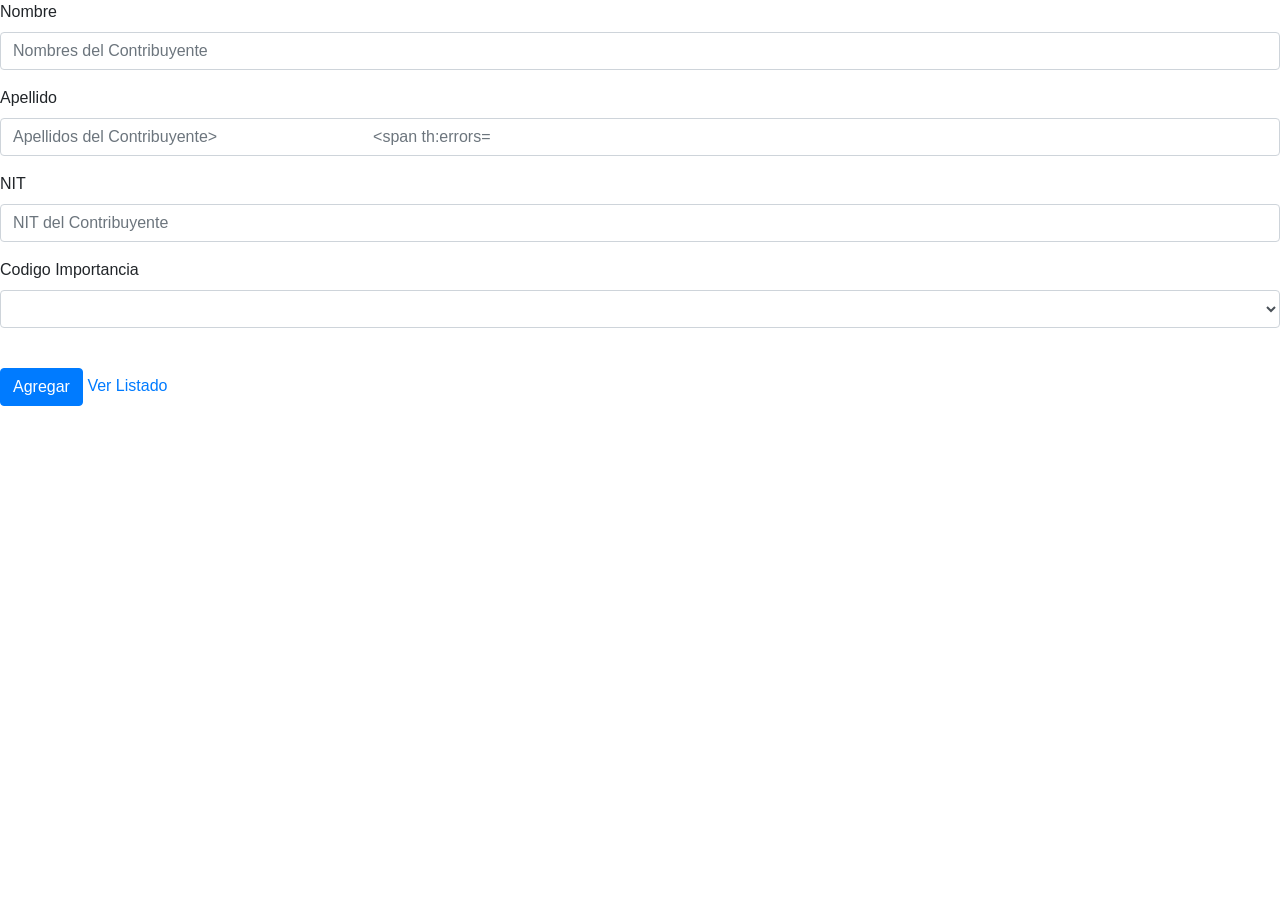
==== parcial2/src/main/resources/templates/index.html @ ab913e9e "Ejercicio Pre parcial 2" ====
<!doctype html>
<html lang="en" xmlns:th="http://www.thymeleaf.org">
<head>
    <!-- Required meta tags -->
    <meta charset="utf-8">
    <meta name="viewport" content="width=device-width, initial-scale=1, shrink-to-fit=no">

    <!-- Bootstrap CSS -->
    <link rel="stylesheet" href="https://maxcdn.bootstrapcdn.com/bootstrap/4.0.0/css/bootstrap.min.css" integrity="sha384-Gn5384xqQ1aoWXA+058RXPxPg6fy4IWvTNh0E263XmFcJlSAwiGgFAW/dAiS6JXm" crossorigin="anonymous">

<title>Ingresar Contribuyente</title>
<link rel = "stylesheet"  type = "text/css"   href = "index.css" />


</head>
	<body>	
		<form th:action="@{/agregar}" th:object="${contribuyente}" method="post">
					
				  
		  		<div class="form-group">
		   			 <label for="formGroupExampleInput2">Nombre</label>
		   			 <input class="form-control" type="text" th:field="*{nombreContribuyente}" id="formGroupExampleInput2" placeholder="Nombres del Contribuyente">
		   			 <span th:errors="*{nombreContribuyente}" style="color:red"></span>
		  		</div>
		  		<div class="form-group">
		   			 <label for="formGroupExampleInput2">Apellido</label>
		   			 <input class="form-control" type="text" th:field="*{apellidoContribuyente}" id="formGroupExampleInput2" placeholder="Apellidos del Contribuyente>
		   			 <span th:errors="*{apellidoContribuyente}" style="color:red"></span>
		  		</div>
		  		<div class="form-group">
		   			 <label for="formGroupExampleInput2">NIT</label>
		   			 <input class="form-control" type="text" th:field="*{nitContribuyente}" id="formGroupExampleInput2" placeholder="NIT del Contribuyente">
		   			 <span th:errors="*{nitContribuyente}" style="color:red"></span>
		   			 
		  		</div>
		  				  				  		
		  		<div class="form-group">
		   			 <label for="formGroupExampleInput2">Codigo Importancia</label>
		   			 <select name= "codImp"class="form-control" th:field="*{codigoImportancia}" id="formGroupExampleInput2" > 
		   			 	
		   			 	<option th:each="cod:${importancia}"
		   			 		th:value="${cod.codigoImportancia}"
		   			 		th:text="${cod.nombreImportancia}"   			 	
		   			 	/>		   			 
		   			 </select>
		   			 <span th:errors="*{codigoImportancia}" style="color:red"></span><br>		   			 
		  		</div>		  		
		  		
				<button type="submit" class="btn btn-primary">Agregar</button>
				<a href='/all' >Ver Listado</a>
				
		</form>
		
		<script src="https://code.jquery.com/jquery-3.2.1.slim.min.js" integrity="sha384-KJ3o2DKtIkvYIK3UENzmM7KCkRr/rE9/Qpg6aAZGJwFDMVNA/GpGFF93hXpG5KkN" crossorigin="anonymous"></script>
		<script src="https://cdnjs.cloudflare.com/ajax/libs/popper.js/1.12.9/umd/popper.min.js" integrity="sha384-ApNbgh9B+Y1QKtv3Rn7W3mgPxhU9K/ScQsAP7hUibX39j7fakFPskvXusvfa0b4Q" crossorigin="anonymous"></script>
		<script src="https://maxcdn.bootstrapcdn.com/bootstrap/4.0.0/js/bootstrap.min.js" integrity="sha384-JZR6Spejh4U02d8jOt6vLEHfe/JQGiRRSQQxSfFWpi1MquVdAyjUar5+76PVCmYl" crossorigin="anonymous"></script>	
			
	
	</body>
</html>
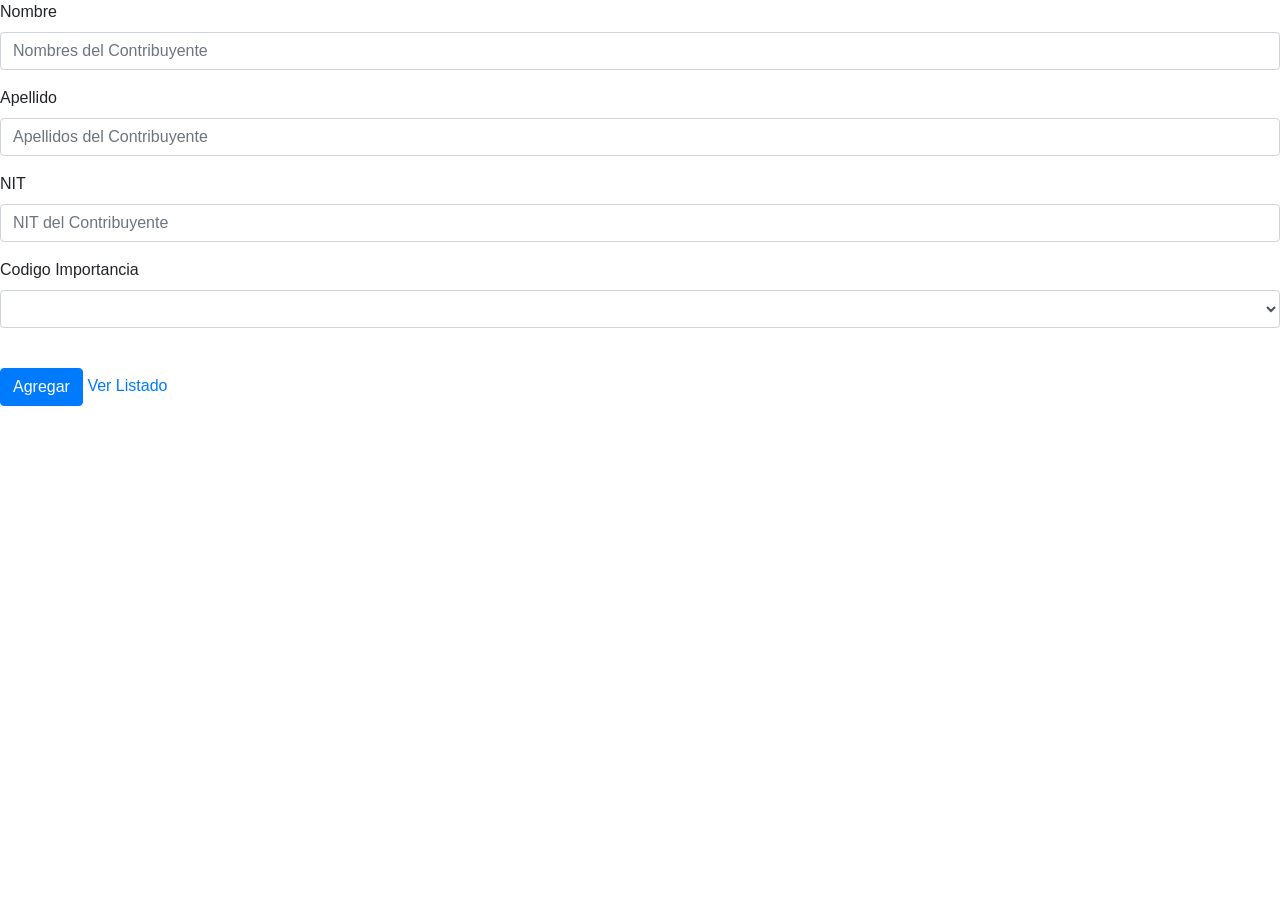
==== commit cb221f1a: "Solucionado falta de comillas" ====
--- a/parcial2/src/main/resources/templates/index.html
+++ b/parcial2/src/main/resources/templates/index.html
@@ -24,7 +24,7 @@
 		  		</div>
 		  		<div class="form-group">
 		   			 <label for="formGroupExampleInput2">Apellido</label>
-		   			 <input class="form-control" type="text" th:field="*{apellidoContribuyente}" id="formGroupExampleInput2" placeholder="Apellidos del Contribuyente>
+		   			 <input class="form-control" type="text" th:field="*{apellidoContribuyente}" id="formGroupExampleInput2" placeholder="Apellidos del Contribuyente">
 		   			 <span th:errors="*{apellidoContribuyente}" style="color:red"></span>
 		  		</div>
 		  		<div class="form-group">
@@ -57,4 +57,4 @@
 			
 	
 	</body>
-</html>+</html>
